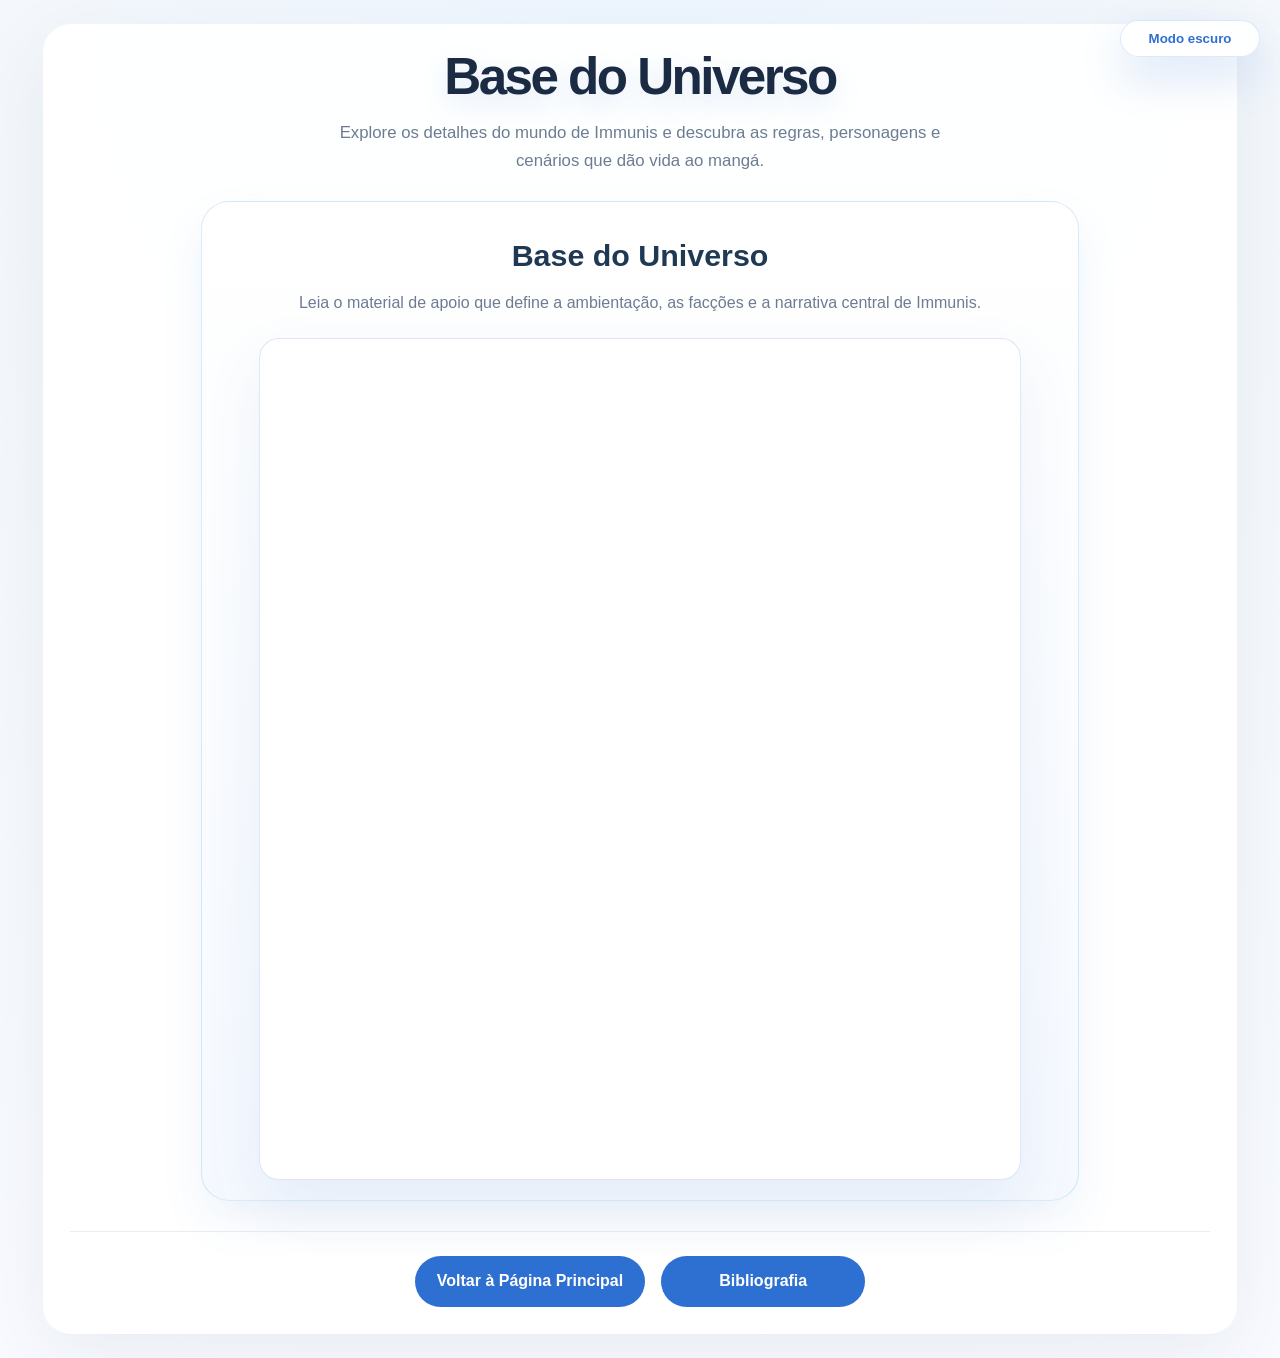
==== base-universo.html @ 137816ca "criação do site do manga" ====
<!DOCTYPE html>
<html lang="pt-br">
<head>
    <meta charset="UTF-8">
    <meta name="viewport" content="width=device-width, initial-scale=1.0">
    <title>Base do Universo — Projeto Mangá</title>
    <link rel="stylesheet" href="style.css">
</head>
<body>
    <div class="container">
        <header class="page-header simple">
            <div class="header-content">
                <h1 class="hero-title">Base do Universo</h1>
                <p class="intro-text">Explore os detalhes do mundo de Immunis e descubra as regras, personagens e cenários que dão vida ao mangá.</p>
            </div>
        </header>

        <section class="iframe-card">
            <h2>Base do Universo</h2>
            <p class="section-note">Leia o material de apoio que define a ambientação, as facções e a narrativa central de Immunis.</p>
            <iframe loading="lazy" src="https://docs.google.com/document/d/e/2PACX-1vTAIMCdKTmgOp-PpPUAr0h23aD5YBpDk_VQ_G3jewufB66p5XFTSVotbb2VKFOcyYE6cDnQ33uQf9WL/pub?embedded=true"></iframe>
        </section>

        <nav>
            <a href="index.html">Voltar à Página Principal</a>
            <a href="bibliografia.html" target="_blank">Bibliografia</a>
        </nav>
    </div>

    <button id="themeToggle" class="theme-toggle fixed" type="button">Modo escuro</button>
    <button id="topButton" class="back-to-top" aria-label="Voltar ao topo">Topo</button>
    <script src="script.js"></script>
</body>
</html>
---- style.css ----
:root {
    color-scheme: light;
    font-size: 16px;
    --surface: rgba(255, 255, 255, 0.92);
    --surface-strong: rgba(255, 255, 255, 0.98);
    --border: rgba(52, 152, 219, 0.18);
    --accent: #2e70d1;
    --text: #243248;
    --muted: #6d7c91;
    --background: #edf3fb;
    --shadow: 0 24px 80px rgba(47, 70, 103, 0.08);
}

html {
    scroll-behavior: smooth;
}

body {
    font-family: 'Segoe UI', Tahoma, Geneva, Verdana, sans-serif;
    line-height: 1.65;
    color: var(--text);
    background: radial-gradient(circle at top, #eef6ff 0%, #f4f8fc 40%, #f9fbff 100%);
    margin: 0;
    padding: 0;
}

body.page-loaded .container {
    opacity: 1;
    transform: translateY(0);
}

.container {
    max-width: 1140px;
    margin: 24px auto;
    padding: 26px;
    background: var(--surface);
    box-shadow: var(--shadow);
    border: 1px solid rgba(255, 255, 255, 0.65);
    border-radius: 28px;
    opacity: 0;
    transform: translateY(16px);
    transition: opacity 0.35s ease, transform 0.35s ease;
}

.page-header {
    display: flex;
    align-items: center;
    justify-content: center;
    gap: 24px;
    flex-wrap: wrap;
    margin-bottom: 26px;
}

.page-header.simple {
    justify-content: center;
}

.page-header img {
    width: 240px;
    border-radius: 24px;
    object-fit: cover;
    box-shadow: 0 28px 80px rgba(30, 66, 124, 0.14);
}

.header-content {
    max-width: 640px;
    text-align: center;
}

.hero-title {
    font-size: clamp(2.8rem, 4vw, 4.1rem);
    margin: 0 0 16px;
    letter-spacing: -0.05em;
    color: #1c2b44;
    line-height: 1.02;
    text-shadow: 0 10px 28px rgba(46, 112, 209, 0.15);
}

.intro-text {
    font-size: 1.05rem;
    color: var(--muted);
    margin: 0;
}

.chapter-card,
.iframe-card {
    background: linear-gradient(180deg, #ffffff, #f5f9ff);
    padding: 28px 28px 20px;
    border-radius: 28px;
    border: 1px solid var(--border);
    box-shadow: 0 20px 45px rgba(46, 112, 209, 0.08);
    margin: 0 auto 28px;
    max-width: 820px;
    width: min(100%, 820px);
    text-align: center;
    display: flex;
    flex-direction: column;
    align-items: center;
}

.chapter-card h2,
.iframe-card h2 {
    margin-top: 0;
    margin-bottom: 10px;
    font-size: 1.9rem;
    color: #1f3854;
}

.chapter-card .section-note,
.iframe-card .section-note {
    margin: 0 auto 22px;
    max-width: 700px;
    text-align: center;
}

.section-note {
    color: var(--muted);
    font-size: 1rem;
    margin-bottom: 22px;
}

iframe {
    width: min(100%, 760px);
    height: 840px;
    border: 1px solid rgba(60, 104, 186, 0.16);
    border-radius: 20px;
    box-shadow: 0 24px 60px rgba(44, 94, 172, 0.08);
    margin: 0 auto;
    display: block;
    background-color: #fff;
    overflow-x: hidden;
    scrollbar-width: none;
    -ms-overflow-style: none;
}

iframe::-webkit-scrollbar {
    display: none;
}

nav {
    display: flex;
    flex-wrap: wrap;
    justify-content: center;
    gap: 16px;
    margin-top: 30px;
    padding: 24px 0 0;
    border-top: 1px solid rgba(60, 104, 186, 0.12);
}

nav a {
    display: inline-flex;
    align-items: center;
    justify-content: center;
    min-width: 160px;
    padding: 12px 22px;
    background-color: #2e70d1;
    color: #fff;
    text-decoration: none;
    border-radius: 999px;
    transition: transform 0.2s ease, background-color 0.25s ease;
    font-weight: 600;
}

nav a:hover,
nav a:focus-visible {
    background-color: #2358a5;
    transform: translateY(-1px);
}

.theme-toggle {
    display: inline-flex;
    align-items: center;
    justify-content: center;
    padding: 10px 18px;
    background-color: rgba(255, 255, 255, 0.9);
    color: #2e70d1;
    border: 1px solid rgba(46, 112, 209, 0.16);
    border-radius: 999px;
    cursor: pointer;
    font-weight: 600;
    transition: transform 0.2s ease, background-color 0.2s ease, color 0.2s ease;
}

.theme-toggle:hover,
.theme-toggle:focus-visible {
    background-color: rgba(46, 112, 209, 0.16);
    transform: translateY(-1px);
}

.theme-toggle.fixed {
    position: fixed;
    top: 20px;
    right: 20px;
    z-index: 1100;
    min-width: 140px;
    box-shadow: 0 20px 45px rgba(46, 112, 209, 0.18);
    backdrop-filter: blur(12px);
}

body.dark-mode .theme-toggle.fixed {
    background-color: rgba(15, 23, 42, 0.92);
    color: #e2e8f0;
    border-color: rgba(148, 163, 184, 0.3);
}

@media (max-width: 700px) {
    .theme-toggle.fixed {
        top: auto;
        right: auto;
        bottom: 20px;
        left: 50%;
        transform: translateX(-50%);
        min-width: 70%;
    }
}

.back-to-top {
    position: fixed;
    right: 20px;
    bottom: 22px;
    border: none;
    border-radius: 999px;
    padding: 12px 18px;
    background-color: #2e70d1;
    color: white;
    font-weight: 600;
    box-shadow: 0 22px 42px rgba(46, 112, 209, 0.26);
    cursor: pointer;
    opacity: 0;
    pointer-events: none;
    transition: opacity 0.2s ease, transform 0.2s ease;
    z-index: 10;
}

.back-to-top.visible {
    opacity: 1;
    pointer-events: auto;
    transform: translateY(-4px);
}

body.dark-mode {
    background: #0f172a;
    color: #e2e8f0;
}

body.dark-mode .container {
    background: rgba(15, 23, 42, 0.95);
    border-color: rgba(148, 163, 184, 0.18);
    box-shadow: 0 24px 80px rgba(15, 23, 42, 0.35);
}

body.dark-mode .page-header img {
    box-shadow: 0 28px 80px rgba(15, 23, 42, 0.35);
}

body.dark-mode .hero-title,
body.dark-mode h1,
body.dark-mode h2 {
    color: #f8fafc;
}

body.dark-mode .intro-text,
body.dark-mode .section-note,
body.dark-mode p {
    color: #cbd5e1;
}

body.dark-mode .iframe-card,
body.dark-mode .chapter-card {
    background: rgba(15, 23, 42, 0.7);
    border-color: rgba(96, 165, 250, 0.16);
}

body.dark-mode iframe {
    border-color: rgba(148, 163, 184, 0.24);
    background-color: #111827;
}

body.dark-mode nav {
    border-top-color: rgba(148, 163, 184, 0.18);
}

body.dark-mode nav a {
    background-color: #60a5fa;
    color: #0f172a;
}

body.dark-mode nav a:hover,
body.dark-mode nav a:focus-visible {
    background-color: #3b82f6;
}

body.dark-mode .theme-toggle {
    background-color: rgba(148, 163, 184, 0.12);
    color: #f8fafc;
    border-color: rgba(148, 163, 184, 0.3);
}

body.dark-mode .back-to-top {
    background-color: #60a5fa;
}

@media (max-width: 980px) {
    .page-header img {
        width: 200px;
    }

    .hero-title {
        font-size: 3rem;
    }

    iframe {
        height: 700px;
    }
}

@media (max-width: 700px) {
    .page-header {
        flex-direction: column;
    }

    .page-header img {
        width: 180px;
    }

    .hero-title {
        font-size: 2.4rem;
    }

    .intro-text {
        font-size: 1rem;
    }

    iframe {
        height: 560px;
    }

    nav {
        gap: 12px;
    }

    nav a {
        min-width: 100%;
    }
}

@media (max-width: 520px) {
    .page-header img {
        width: 160px;
    }

    .hero-title {
        font-size: 2rem;
    }

    .section-note {
        font-size: 0.98rem;
    }
}
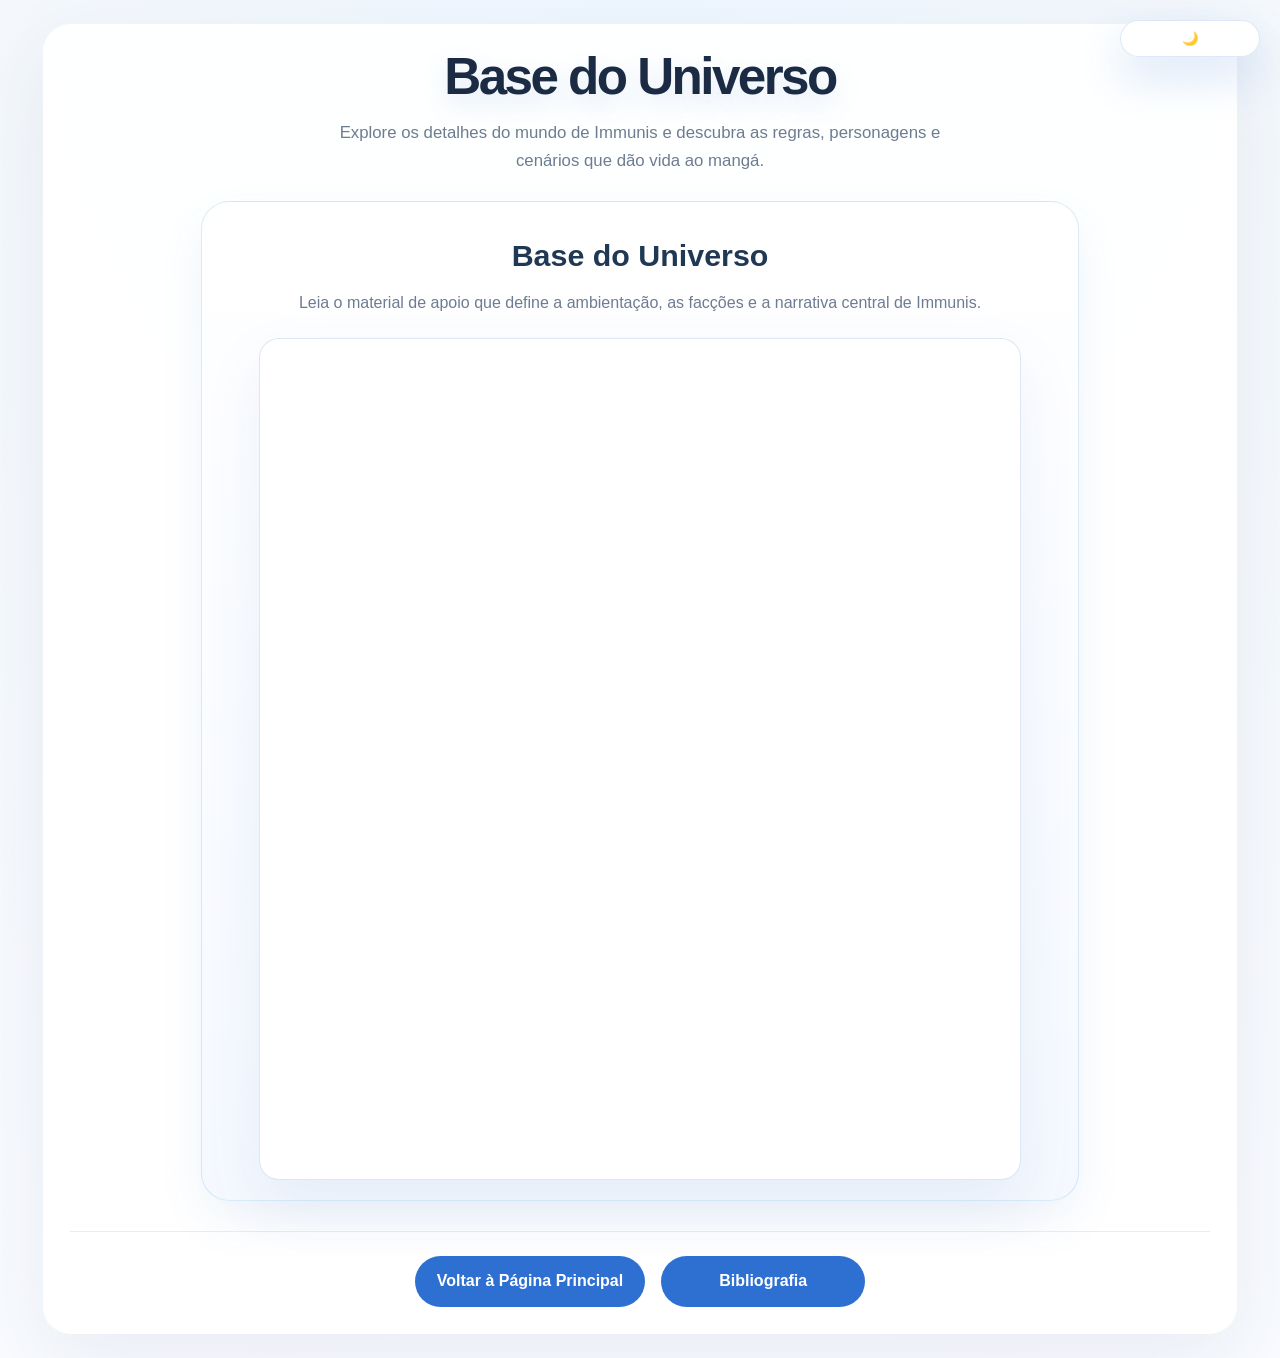
==== commit b33788a3: "abrindo mesmo aba" ====
--- a/base-universo.html
+++ b/base-universo.html
@@ -18,12 +18,12 @@
         <section class="iframe-card">
             <h2>Base do Universo</h2>
             <p class="section-note">Leia o material de apoio que define a ambientação, as facções e a narrativa central de Immunis.</p>
-            <iframe loading="lazy" src="https://docs.google.com/document/d/e/2PACX-1vTAIMCdKTmgOp-PpPUAr0h23aD5YBpDk_VQ_G3jewufB66p5XFTSVotbb2VKFOcyYE6cDnQ33uQf9WL/pub?embedded=true"></iframe>
+            <iframe loading="lazy" src="https://docs.google.com/document/d/e/2PACX-1vReOlZh0dUR3HEW8mnMSSQYjX1Z1aCZSjU66j8npyXzyyE5pJIk11jluSaEXh74pw/pub?embedded=true"></iframe>
         </section>
 
         <nav>
             <a href="index.html">Voltar à Página Principal</a>
-            <a href="bibliografia.html" target="_blank">Bibliografia</a>
+            <a href="bibliografia.html">Bibliografia</a>
         </nav>
     </div>
 
--- a/style.css
+++ b/style.css
@@ -208,9 +208,11 @@
         top: auto;
         right: auto;
         bottom: 20px;
-        left: 50%;
-        transform: translateX(-50%);
-        min-width: 70%;
+        left: 20px;
+        transform: none;
+        min-width: auto;
+        width: auto;
+        padding: 8px 12px;
     }
 }
 
@@ -300,7 +302,15 @@
     background-color: #60a5fa;
 }
 
+/* Media Queries para Responsividade */
+
+/* Tablets e telas menores */
 @media (max-width: 980px) {
+    .container {
+        margin: 16px auto;
+        padding: 20px;
+    }
+
     .page-header img {
         width: 200px;
     }
@@ -309,51 +319,249 @@
         font-size: 3rem;
     }
 
+    .chapter-card,
+    .iframe-card {
+        padding: 24px 20px 16px;
+        margin-bottom: 24px;
+    }
+
+    .chapter-card h2,
+    .iframe-card h2 {
+        font-size: 1.7rem;
+    }
+
     iframe {
         height: 700px;
-    }
-}
-
+        width: 100%;
+    }
+
+    nav {
+        margin-top: 24px;
+        padding-top: 20px;
+    }
+
+    nav a {
+        min-width: 140px;
+        padding: 10px 20px;
+    }
+}
+
+/* Mobile grande */
 @media (max-width: 700px) {
+    .container {
+        margin: 12px auto;
+        padding: 16px;
+        border-radius: 20px;
+    }
+
     .page-header {
         flex-direction: column;
+        gap: 16px;
     }
 
     .page-header img {
         width: 180px;
     }
 
+    .header-content {
+        max-width: 100%;
+    }
+
     .hero-title {
         font-size: 2.4rem;
+        margin-bottom: 12px;
     }
 
     .intro-text {
         font-size: 1rem;
     }
 
+    .chapter-card,
+    .iframe-card {
+        padding: 20px 16px 14px;
+        margin-bottom: 20px;
+        border-radius: 20px;
+    }
+
+    .chapter-card h2,
+    .iframe-card h2 {
+        font-size: 1.5rem;
+    }
+
+    .section-note {
+        font-size: 0.95rem;
+        margin-bottom: 18px;
+    }
+
     iframe {
         height: 560px;
+        border-radius: 16px;
     }
 
     nav {
+        flex-direction: column;
         gap: 12px;
+        margin-top: 24px;
+        padding-top: 16px;
     }
 
     nav a {
         min-width: 100%;
-    }
-}
-
+        padding: 12px 16px;
+    }
+
+    .theme-toggle.fixed {
+        top: auto;
+        right: auto;
+        bottom: 20px;
+        left: 50%;
+        transform: translateX(-50%);
+        min-width: 70%;
+        padding: 10px 16px;
+    }
+
+    .back-to-top {
+        right: 16px;
+        bottom: 16px;
+        padding: 10px 16px;
+    }
+}
+
+/* Mobile pequeno */
 @media (max-width: 520px) {
+    .container {
+        margin: 8px auto;
+        padding: 12px;
+    }
+
     .page-header img {
         width: 160px;
     }
 
     .hero-title {
         font-size: 2rem;
+        margin-bottom: 10px;
+    }
+
+    .intro-text {
+        font-size: 0.95rem;
+    }
+
+    .chapter-card,
+    .iframe-card {
+        padding: 16px 12px 12px;
+        margin-bottom: 16px;
+    }
+
+    .chapter-card h2,
+    .iframe-card h2 {
+        font-size: 1.3rem;
     }
 
     .section-note {
-        font-size: 0.98rem;
-    }
-}
+        font-size: 0.9rem;
+        margin-bottom: 16px;
+    }
+
+    iframe {
+        height: 480px;
+        border-radius: 12px;
+    }
+
+    nav {
+        gap: 10px;
+        margin-top: 20px;
+        padding-top: 12px;
+    }
+
+    nav a {
+        padding: 10px 14px;
+        font-size: 0.95rem;
+    }
+
+    .theme-toggle.fixed {
+        min-width: auto;
+        width: auto;
+        padding: 6px 10px;
+        font-size: 0.9rem;
+    }
+
+    .back-to-top {
+        right: 12px;
+        bottom: 12px;
+        padding: 8px 12px;
+        font-size: 0.9rem;
+    }
+}
+
+/* Mobile muito pequeno */
+@media (max-width: 400px) {
+    .container {
+        margin: 4px auto;
+        padding: 8px;
+        border-radius: 16px;
+    }
+
+    .page-header {
+        gap: 12px;
+    }
+
+    .page-header img {
+        width: 140px;
+    }
+
+    .hero-title {
+        font-size: 1.8rem;
+    }
+
+    .intro-text {
+        font-size: 0.9rem;
+    }
+
+    .chapter-card,
+    .iframe-card {
+        padding: 12px 8px 10px;
+        margin-bottom: 12px;
+        border-radius: 16px;
+    }
+
+    .chapter-card h2,
+    .iframe-card h2 {
+        font-size: 1.2rem;
+    }
+
+    .section-note {
+        font-size: 0.85rem;
+        margin-bottom: 14px;
+    }
+
+    iframe {
+        height: 400px;
+        border-radius: 10px;
+    }
+
+    nav {
+        gap: 8px;
+        margin-top: 16px;
+        padding-top: 8px;
+    }
+
+    nav a {
+        padding: 8px 12px;
+        font-size: 0.9rem;
+    }
+
+    .theme-toggle.fixed {
+        min-width: auto;
+        width: auto;
+        padding: 4px 8px;
+        font-size: 0.85rem;
+    }
+
+    .back-to-top {
+        right: 8px;
+        bottom: 8px;
+        padding: 6px 10px;
+        font-size: 0.85rem;
+    }
+}
